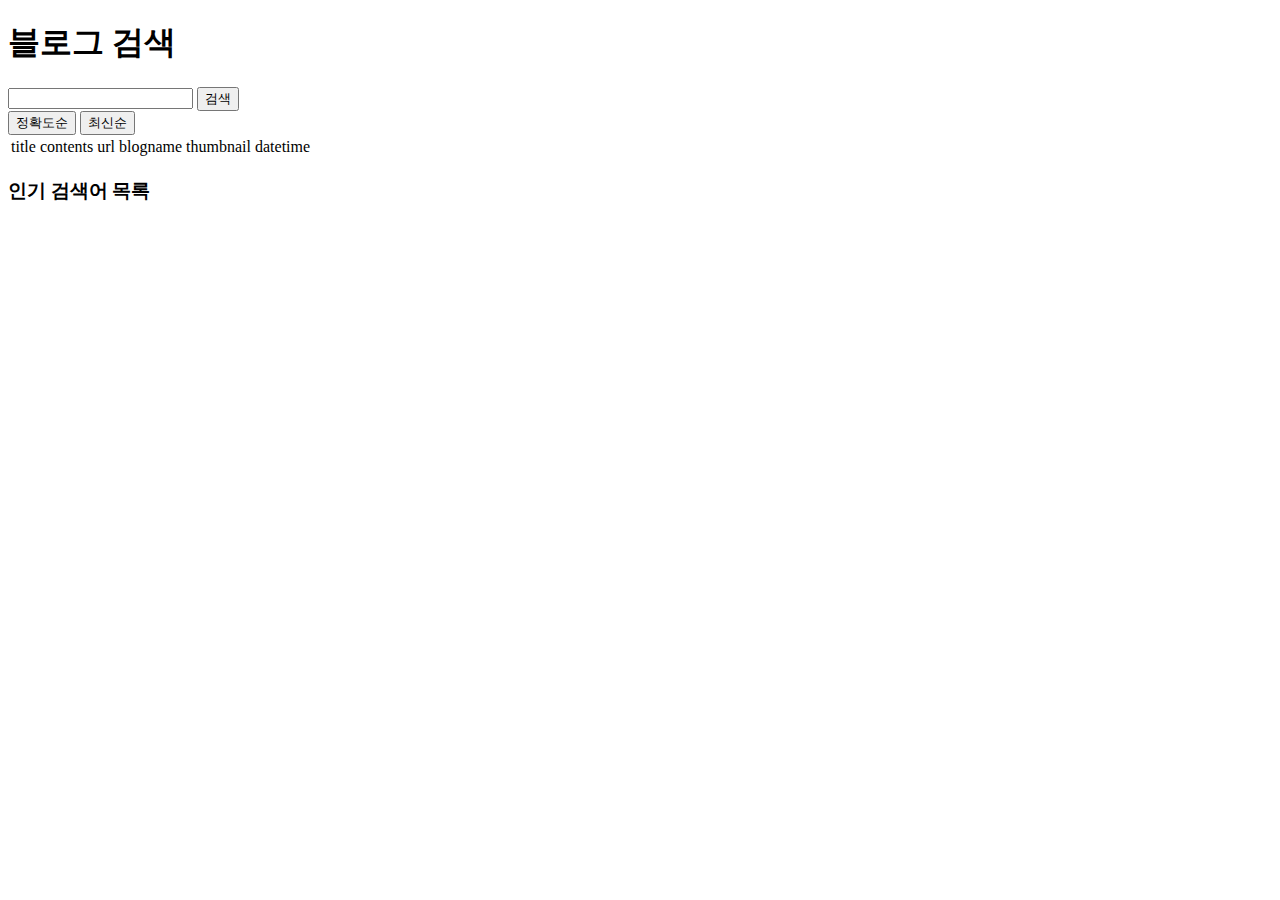
==== src/main/resources/templates/search/blog.html @ e45dfe40 "test" ====
<!DOCTYPE html>
<html lang="ko" xmlns="http://www.w3.org/1999/xhtml" xmlns:th="http://www.thymeleaf.org"
      xmlns:layout="http://www.w3.org/1999/xhtml">
<head>
    <meta charset="UTF-8">
    <title>Search Blog Page</title>
    <link rel="stylesheet" href="/css/blog.css">
    <script src="https://code.jquery.com/jquery-3.6.4.js" integrity="sha256-a9jBBRygX1Bh5lt8GZjXDzyOB+bWve9EiO7tROUtj/E=" crossorigin="anonymous"></script>
    <script src="/js/searchBlog.js"></script>
    <script type="text/javascript" th:inline="javascript">
        var query = "";
        var sort = "";
        var size = 10;

        $(document).ready(function() {
            $(document.body).on("click", "#btnSearchBlog", function(){
                query = $("input[name='query']").val();
                blogList(1);
            });

            $(document.body).on("click", "#btnSortAccuracy", function(){
                query = $("input[name='query']").val();
                sort = "accuracy";
                blogList(1);
            });

            $(document.body).on("click", "#btnSortRecency", function(){
                query = $("input[name='query']").val();
                sort = "recency";
                blogList(1);
            });
        });
        function blogList(page) {

            $.ajax({
                type: "get",
                url: "/search/blog?query=" + query + "&page=" + page + "&sort=" + sort + "&size=" + size,
                contentType: "application/x-www-form-urlencoded; charset=UTF-8",
                cache: false,
                success:function(response) {

                    var res = JSON.parse(response);
                    var list = res.documents;
                    var totalPages = res.meta.total_count;
                    var pageCount = size;
                    var body = '';

                    if(list.length > 0){

                        for(var i=0; i<list.length; i++){

                            var data = list[i];

                            body += '<tr>';
                            body += '   <td>' + data.title + '</td>';
                            body += '   <td>' + data.contents + '</td>';
                            body += '   <td>' + data.url + '</td>';
                            body += '   <td>' + data.blogname + '</td>';
                            body += '   <td>' + data.thumbnail + '</td>';
                            body += '   <td>' + data.datetime +'</td>';
                            body += '</tr>';
                        }

                    }else{

                        body += '<tr>';
                        body += '<td colspan="20" style="text-align:center">검색 결과가 없습니다.</td>';
                        body += '<tr>';

                    }
                    $('#blogList').html(body);
                    paging(totalPages, pageCount, page);
                },
                error:function(response, status, error) {
                    alert("검색 결과를 불러올 수 없습니다.");
                }
            }); //.end ajax

        } //.end blogList

        function paging (totalPage, pageCount, currentPage){

            var totalPage; // 총 페이지 수
            var pageGroup = Math.ceil(currentPage/pageCount);    // 페이지 그룹

            var last = pageGroup * pageCount;    // 화면에 보여질 마지막 페이지 번호
            if(last > totalPage){
                last = totalPage;
            }
            var first = last - (pageCount-1);    // 화면에 보여질 첫번째 페이지 번호
            if(first < 0){
                first = 1;
            }
            var next = last+1;
            var prev = first-1;

            var html = '<ul class="pagination">';
            if(prev > 0){
                html += '<li class="page-item"><a class="page-link" href="javascript:blogList(' + prev + ')" id="prev">Previous</a></li>';
            }

            for(var i=first; i<=last; i++){
                if(i != currentPage){
                    html += '<li class="page-item"><a class="page-link" href="javascript:blogList(' + i + ')" id="'+i+'">'+i+'</a></li>';
                }else{
                    html += '<li class="page-item active"><a class="page-link" href="javascript:blogList(' + i + ')" id="'+i+'">'+i+'</a></li>';
                }
            }

            if(last < totalPage){
                html += '<li class="page-item"><a class="page-link" href="javascript:blogList(' + next + ')" id="next">Next</a></li>';
            }
            html += '</ul>';

            $("#blogListPaging").html(html);

        } //.end paging

    </script>
</head>

<body>
    <div class="container">
        <h1>블로그 검색</h1>
        <section class="section1">
            <form action="/search/blog" method="get" onSubmit="return false;">
                <input type="text" name="query" class="input_search_blog" id="inputSearchBlog">
                <input type="submit" class="btn_search_blog" id="btnSearchBlog" value="검색">
            </form>
            <button id="btnSortAccuracy">정확도순</button>
            <button id="btnSortRecency">최신순</button>

            <table id="tbBlogList">
                <thead>
                    <tr>
                        <td>title</td>
                        <td>contents</td>
                        <td>url</td>
                        <td>blogname</td>
                        <td>thumbnail</td>
                        <td>datetime</td>
                    </tr>
                </thead>
                <tbody id="blogList">
                </tbody>
            </table>
            <div id="blogListPaging"></div>
        </section>
        <section class="section2">
            <h3>인기 검색어 목록</h3>
        </section>
    </div>
</body>
</html>
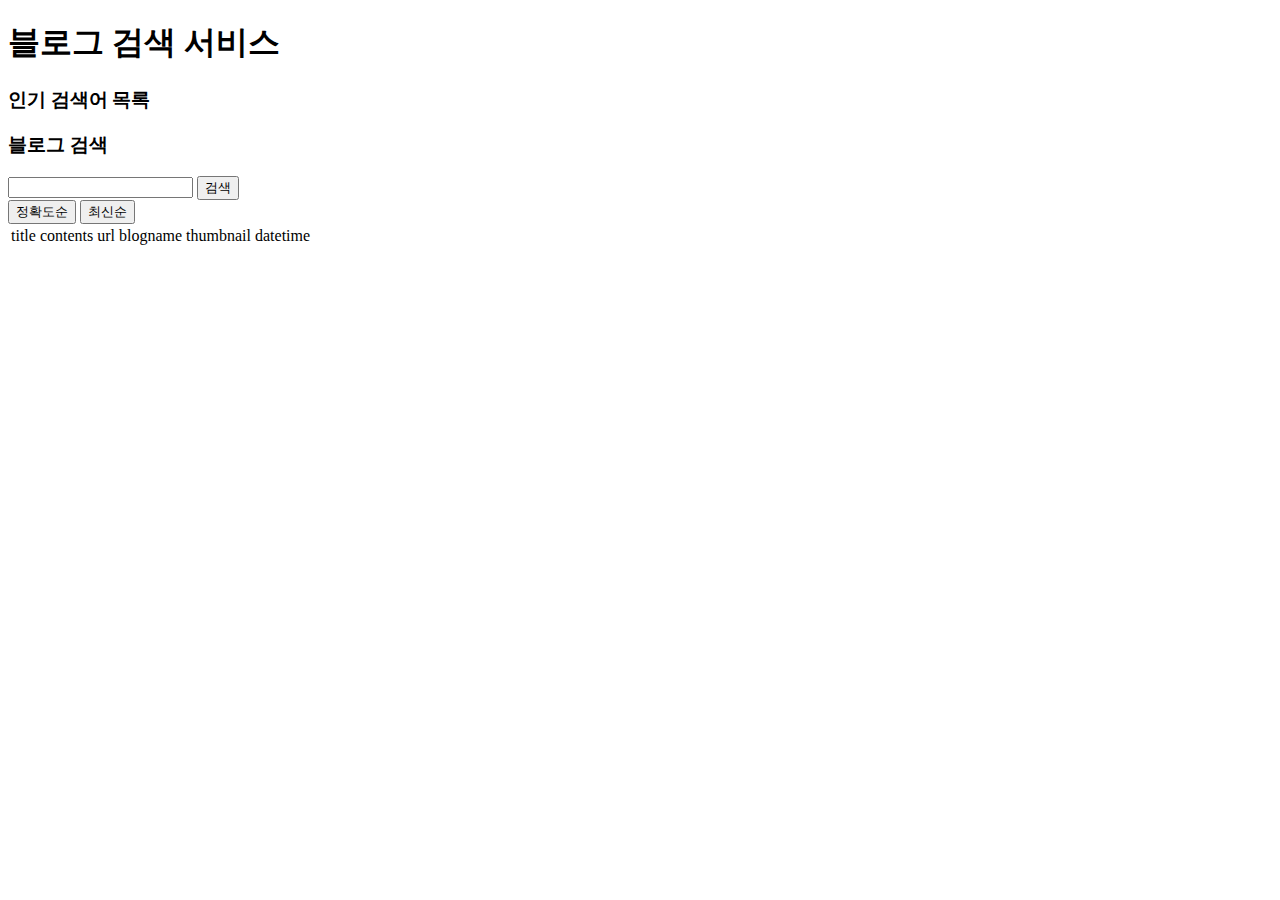
==== commit 5729945b: "test2" ====
--- a/src/main/resources/templates/search/blog.html
+++ b/src/main/resources/templates/search/blog.html
@@ -15,6 +15,7 @@
         $(document).ready(function() {
             $(document.body).on("click", "#btnSearchBlog", function(){
                 query = $("input[name='query']").val();
+                popularKeywordList(query);
                 blogList(1);
             });
 
@@ -30,6 +31,7 @@
                 blogList(1);
             });
         });
+
         function blogList(page) {
 
             $.ajax({
@@ -38,7 +40,6 @@
                 contentType: "application/x-www-form-urlencoded; charset=UTF-8",
                 cache: false,
                 success:function(response) {
-
                     var res = JSON.parse(response);
                     var list = res.documents;
                     var totalPages = res.meta.total_count;
@@ -116,13 +117,53 @@
 
         } //.end paging
 
+        function popularKeywordList(query) {
+
+            $.ajax({
+                type: "get",
+                url: "/search/blog/keyword?query=" + query,
+                contentType: "application/x-www-form-urlencoded; charset=UTF-8",
+                cache: false,
+                success:function(res) {
+                    var body = '';
+
+                    if(res.length > 0){
+
+                        res.map((data) => {
+                            body += '<li>';
+                            body += '   <span>' + data.keyword + '</span>';
+                            body += '   <span>' + '&nbsp;&nbsp;검색된 횟수: ' + data.cnt + '</span>';
+                            body += '</li>';
+                        });
+
+                    }else{
+
+                        body += '<tr>';
+                        body += '<td colspan="20" style="text-align:center">인기 검색어가 없습니다.</td>';
+                        body += '<tr>';
+
+                    }
+                    $('#popularKeywordList').html(body);
+                },
+                error:function(response, status, error) {
+                    alert("인기 검색어를 불러올 수 없습니다.");
+                }
+            }); //.end ajax
+
+        } //.end popularKeywordList
+
     </script>
 </head>
 
 <body>
     <div class="container">
-        <h1>블로그 검색</h1>
-        <section class="section1">
+        <h1>블로그 검색 서비스</h1>
+        <section class="section_popular_keyword">
+            <h3>인기 검색어 목록</h3>
+            <ol id="popularKeywordList"></ol>
+        </section>
+        <section class="section_search_blog">
+            <h3>블로그 검색</h3>
             <form action="/search/blog" method="get" onSubmit="return false;">
                 <input type="text" name="query" class="input_search_blog" id="inputSearchBlog">
                 <input type="submit" class="btn_search_blog" id="btnSearchBlog" value="검색">
@@ -146,9 +187,6 @@
             </table>
             <div id="blogListPaging"></div>
         </section>
-        <section class="section2">
-            <h3>인기 검색어 목록</h3>
-        </section>
     </div>
 </body>
 </html>